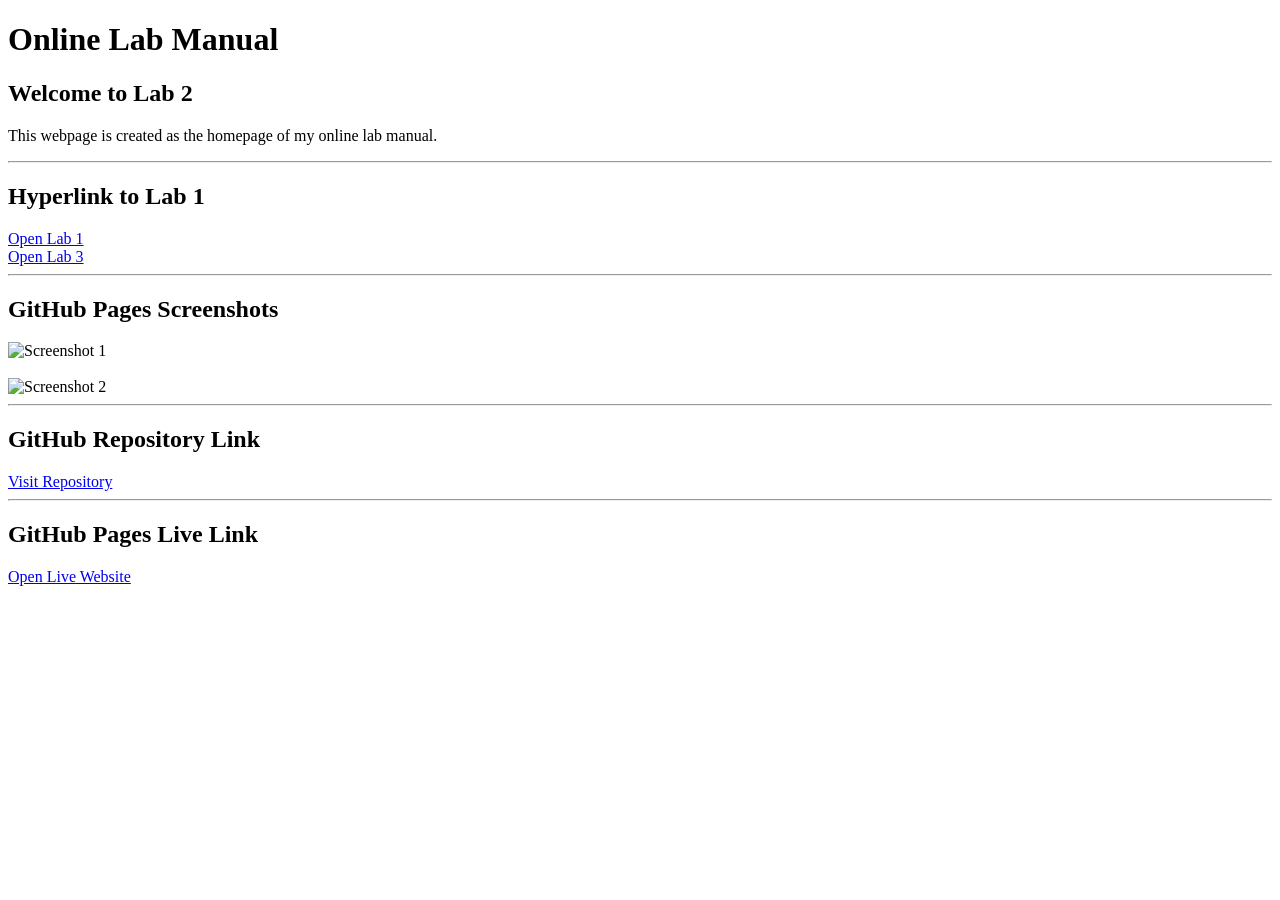
==== index.html @ b6f8ddce "Adding labs" ====
<!DOCTYPE html>
<html lang="en">

<head>
    <meta charset="UTF-8">
    <meta name="viewport" content="width=device-width, initial-scale=1.0">
    <title>Lab 2</title>
</head>

<body>

    <h1>Online Lab Manual</h1>

    <h2>Welcome to Lab 2</h2>

    <p>
        This webpage is created as the homepage of my online lab manual.
    </p>

    <hr>

    <h2>Hyperlink to Lab 1</h2>

    <a href="lab1web.html">Open Lab 1</a><br>
    <a href="lab3web.html">Open Lab 3</a><br>

    <hr>

    <h2>GitHub Pages Screenshots</h2>

    <img src="screenshot1.png" alt="Screenshot 1" width="500">

    <br><br>

    <img src="screenshot2.png" alt="Screenshot 2" width="500">

    <hr>

    <h2>GitHub Repository Link</h2>

    <a href="https://github.com/shayan107f55/Web-Technology-" target="_blank">
        Visit Repository
    </a>

    <hr>

    <h2>GitHub Pages Live Link</h2>

    <a href="https://shayan107f55.github.io/Web-Technology-/lab2web.html" target="_blank">
        Open Live Website
    </a>

</body>

</html>
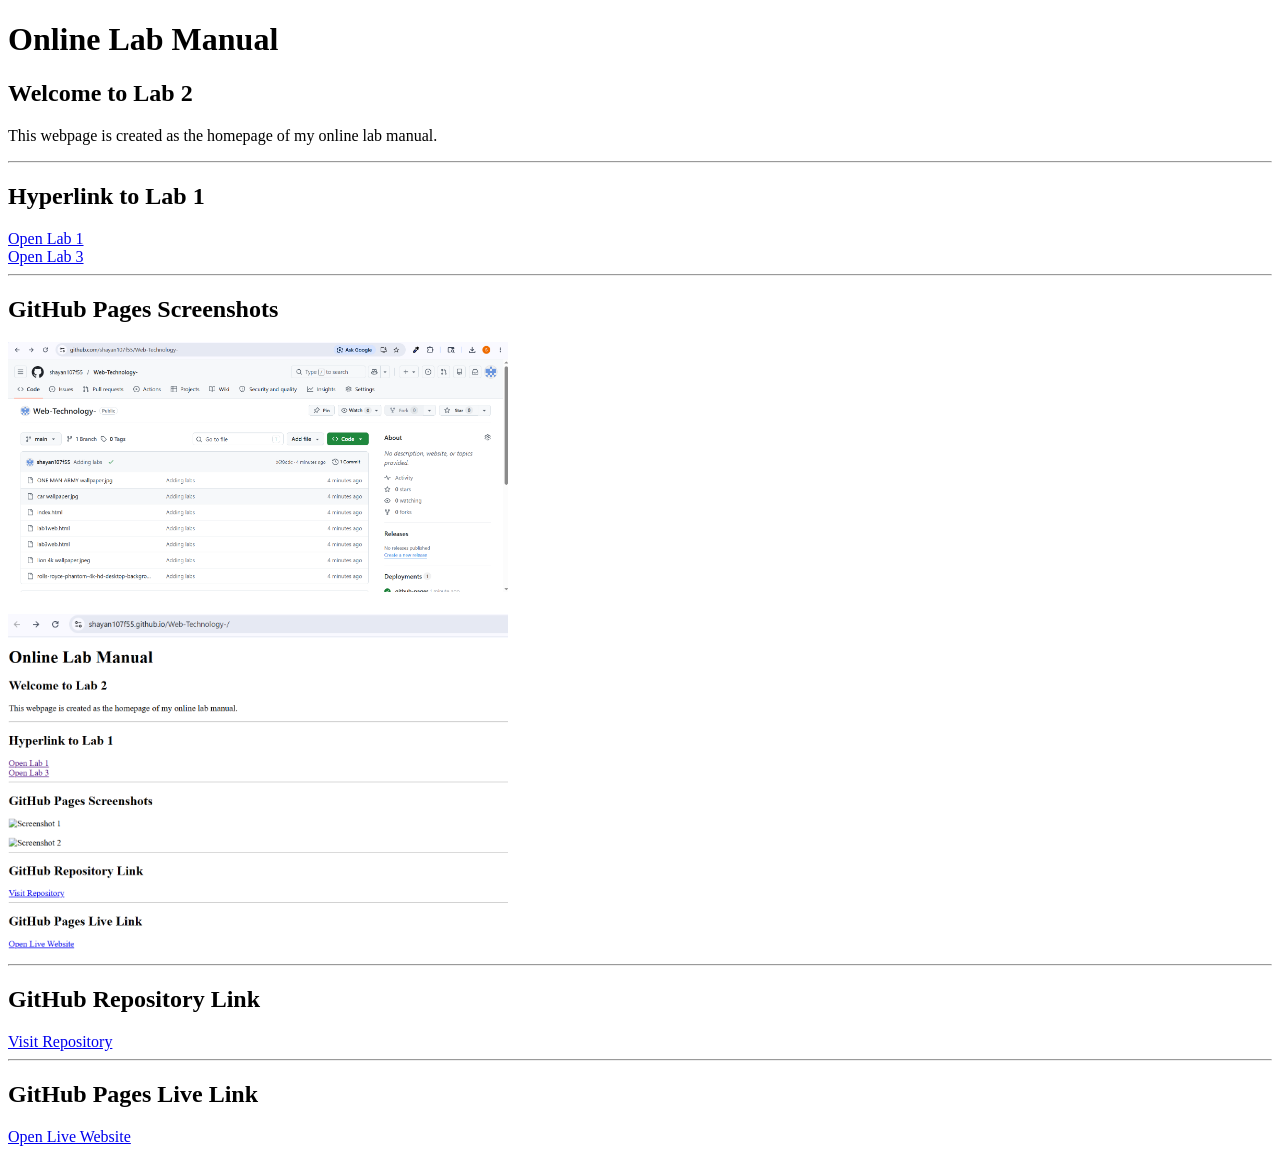
==== commit 4526e6e4: "adding repo pic" ====
--- a/index.html
+++ b/index.html
@@ -28,11 +28,11 @@
 
     <h2>GitHub Pages Screenshots</h2>
 
-    <img src="screenshot1.png" alt="Screenshot 1" width="500">
+    <img src="githubRepo.png" alt="Screenshot 1" width="500">
 
     <br><br>
 
-    <img src="screenshot2.png" alt="Screenshot 2" width="500">
+    <img src="LivePage.png" alt="Screenshot 2" width="500">
 
     <hr>
 
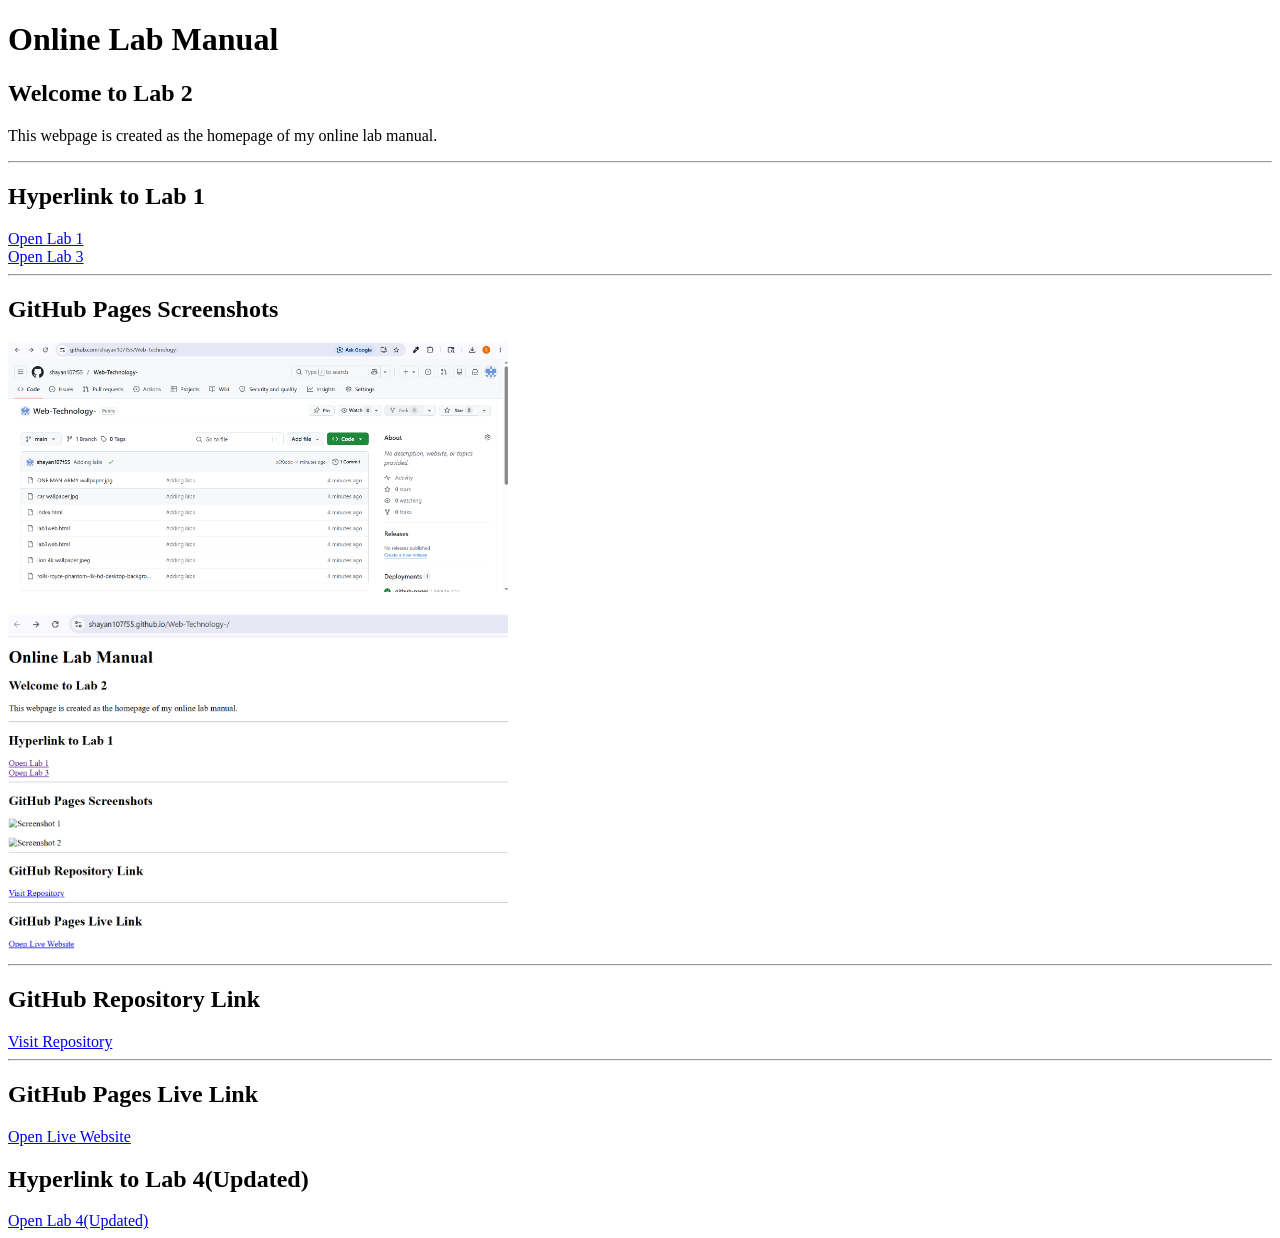
==== commit 92480fa4: "Update index.html I updated lab 2 which is named index here by writing hyperlink to the lab 2 in the" ====
--- a/index.html
+++ b/index.html
@@ -49,7 +49,9 @@
     <a href="https://shayan107f55.github.io/Web-Technology-/lab2web.html" target="_blank">
         Open Live Website
     </a>
-
+    
+     <h2>Hyperlink to Lab 4(Updated) </h2>
+    <a href="lab4web.html">Open Lab 4(Updated) </a><br>
 </body>
 
-</html>+</html>
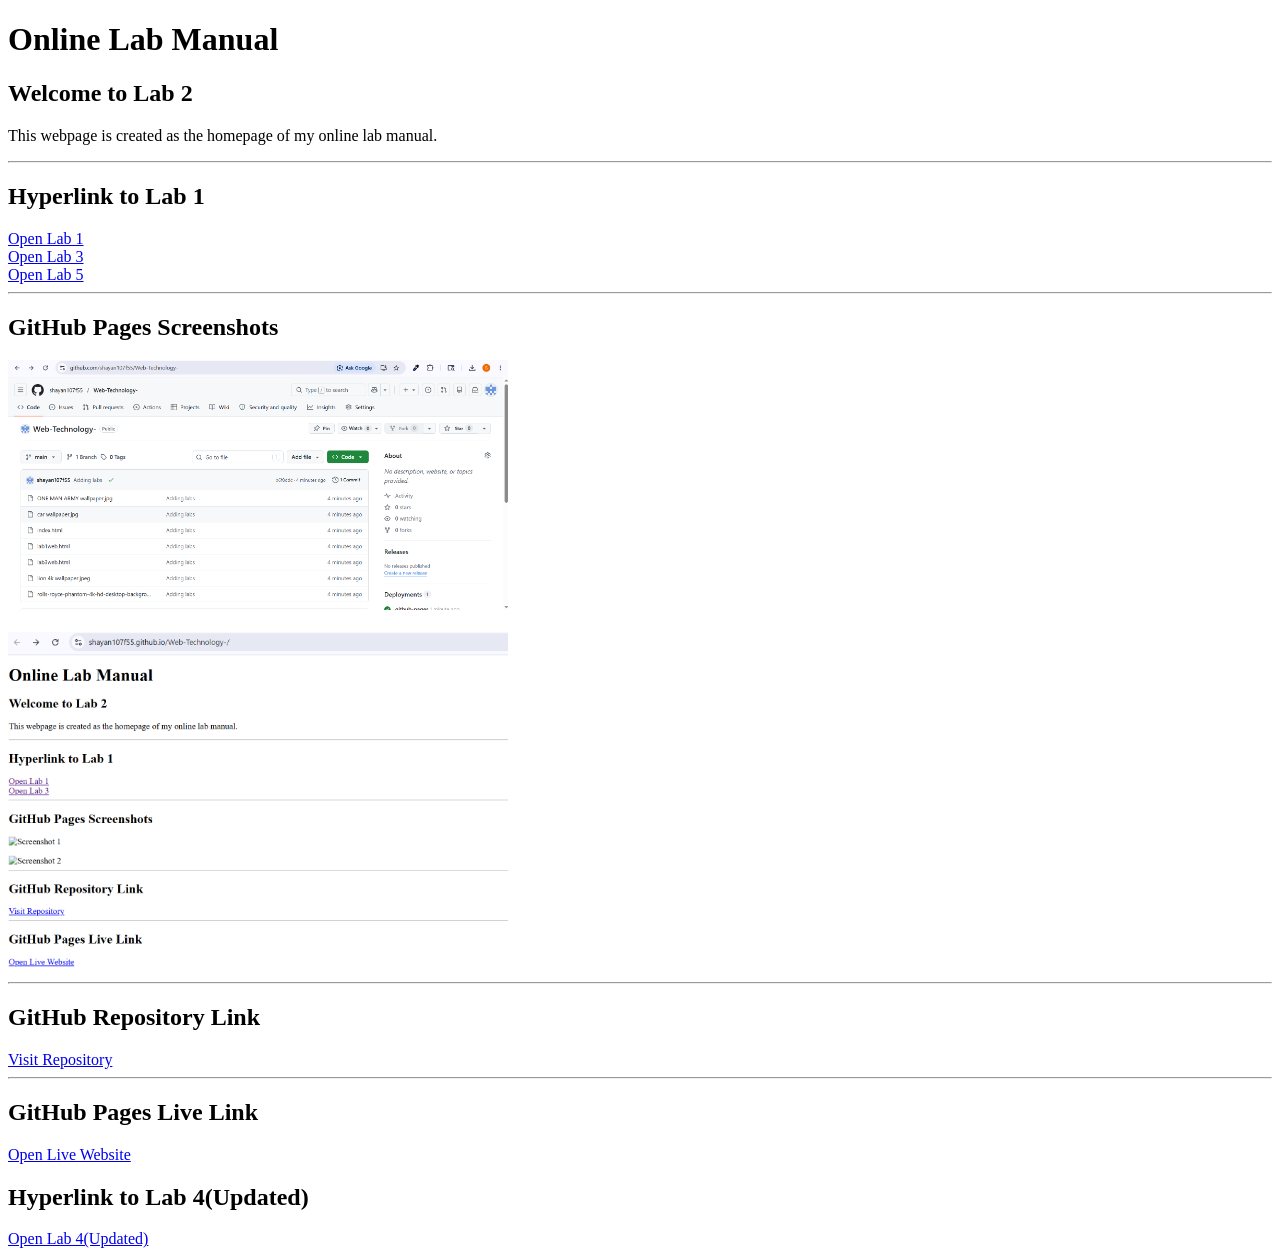
==== commit 8a1c7d26: "Update index.html" ====
--- a/index.html
+++ b/index.html
@@ -23,6 +23,7 @@
 
     <a href="lab1web.html">Open Lab 1</a><br>
     <a href="lab3web.html">Open Lab 3</a><br>
+    <a href="lab5.html">Open Lab 5</a><br>
 
     <hr>
 
